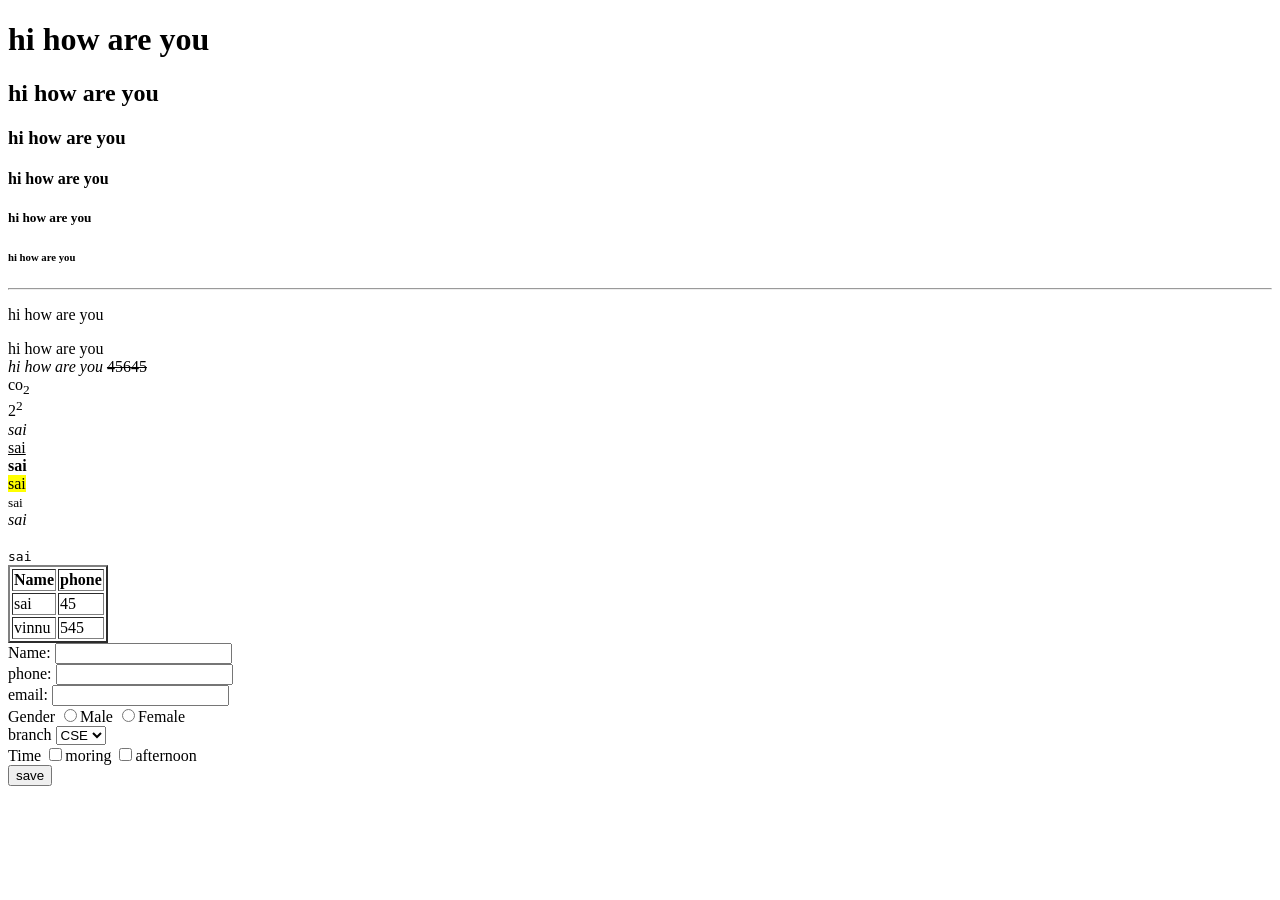
==== index.html @ 2f9cd213 "Add files via upload" ====
<!DOCTYPE HTML> 
<html>

<head>
<title>sai prakesh</title>
</head>

<body>
<h1> hi how are you</h1>
<h2> hi how are you</h2>
<h3> hi how are you</h3>
<h4> hi how are you</h4>
<h5> hi how are you</h5>
<h6> hi how are you</h6><hr>
<p> hi how are you</p>
<bold> hi how are you</bold><br>
<i> hi how are you</i>
<del>45645</del><br>
co<sub>2</sub><br>
2<sup>2</sup><br>
<em>sai</em><br>
<ins>sai</ins><br>
<strong>sai</strong><br>
<mark>sai</mark><br>
<small>sai</small><br>
<address>sai</address><br>
<code>sai</code><br>

<table border=2>
<tr>
<th>Name</th>
<th>phone</th>
</tr>
<tr>
<td>sai</td>
<td>45</td>
</tr>
<tr>
<td>vinnu</td>
<td>545</td>
</tr>
</table>


<form>
<label>Name:</label>
<input><br>
<label>phone:</label>
<input><br>
<label>email:</label>
<input><br>
<label>Gender</label>
<input type="radio">Male
<input type="radio">Female
<br>
<label >branch </label>
<select>
<option>CSE</option>
<option>EEE</option>
<option>ECE</option>
<option>AI</option>
</select><br>
<label>Time</labe>
<input type="checkbox">moring
<input type="checkbox">afternoon<br>
<button>save</button>
</form>

</body>

</html>
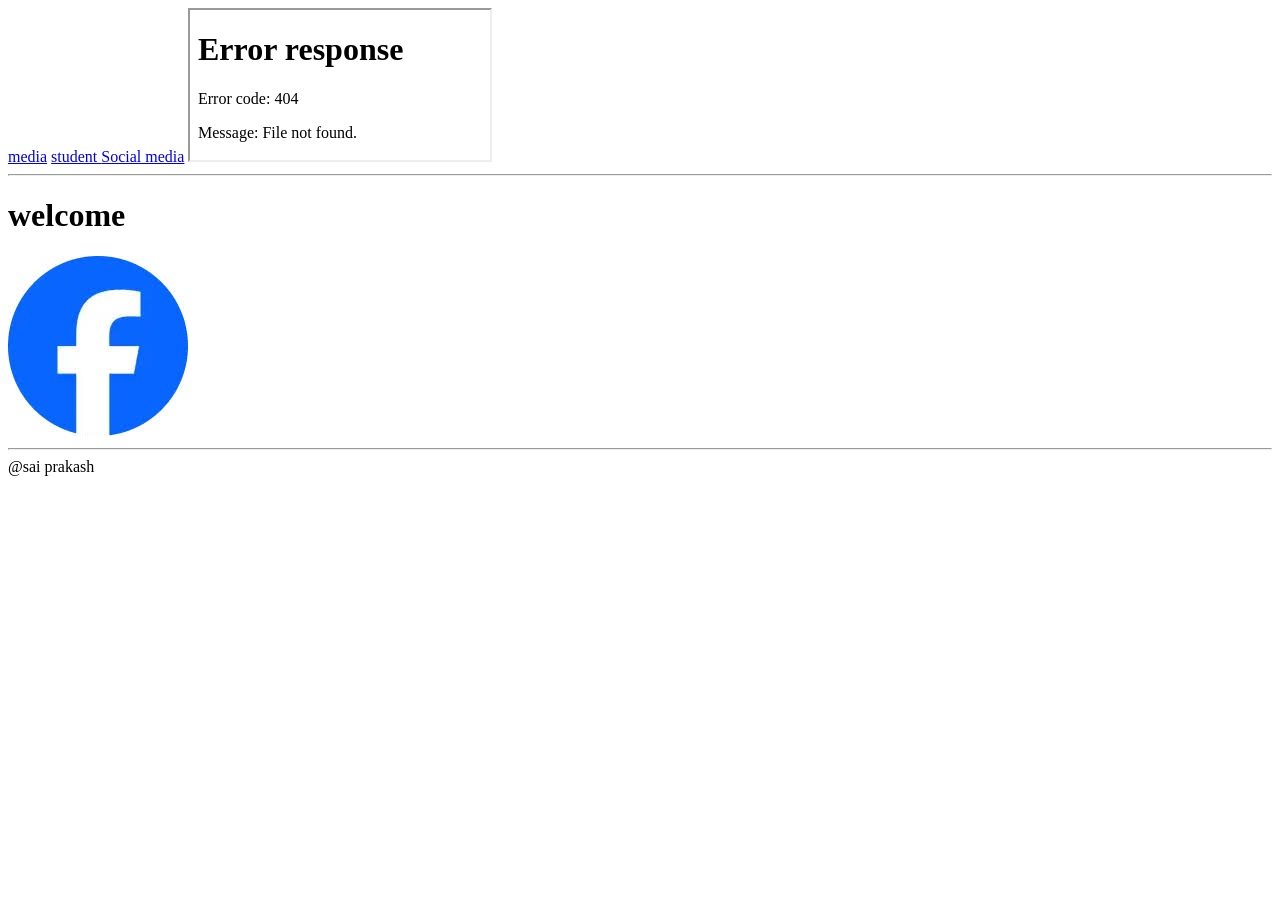
==== commit 5d5d0f5c: "Add files via upload" ====
--- a/index.html
+++ b/index.html
@@ -1,70 +1,23 @@
-<!DOCTYPE HTML> 
+<!doctype html>
 <html>
 
 <head>
-<title>sai prakesh</title>
+    <title>home</title>
 </head>
 
 <body>
-<h1> hi how are you</h1>
-<h2> hi how are you</h2>
-<h3> hi how are you</h3>
-<h4> hi how are you</h4>
-<h5> hi how are you</h5>
-<h6> hi how are you</h6><hr>
-<p> hi how are you</p>
-<bold> hi how are you</bold><br>
-<i> hi how are you</i>
-<del>45645</del><br>
-co<sub>2</sub><br>
-2<sup>2</sup><br>
-<em>sai</em><br>
-<ins>sai</ins><br>
-<strong>sai</strong><br>
-<mark>sai</mark><br>
-<small>sai</small><br>
-<address>sai</address><br>
-<code>sai</code><br>
-
-<table border=2>
-<tr>
-<th>Name</th>
-<th>phone</th>
-</tr>
-<tr>
-<td>sai</td>
-<td>45</td>
-</tr>
-<tr>
-<td>vinnu</td>
-<td>545</td>
-</tr>
-</table>
-
-
-<form>
-<label>Name:</label>
-<input><br>
-<label>phone:</label>
-<input><br>
-<label>email:</label>
-<input><br>
-<label>Gender</label>
-<input type="radio">Male
-<input type="radio">Female
-<br>
-<label >branch </label>
-<select>
-<option>CSE</option>
-<option>EEE</option>
-<option>ECE</option>
-<option>AI</option>
-</select><br>
-<label>Time</labe>
-<input type="checkbox">moring
-<input type="checkbox">afternoon<br>
-<button>save</button>
-</form>
+    <header>
+         <a href="media.html">media</a>
+        <a href="Studentregistration.html">student </a>
+        <a href="Socialmedia.html">Social media</a>
+        <iframe src="Studentregistration.html"></iframe>
+    </header>
+    <hr>
+    <h1> welcome</h1>
+         <img
+            src="[data-uri]" alt="home"><br>
+    <hr>
+    <footer>@sai prakash</footer>
 
 </body>
 
